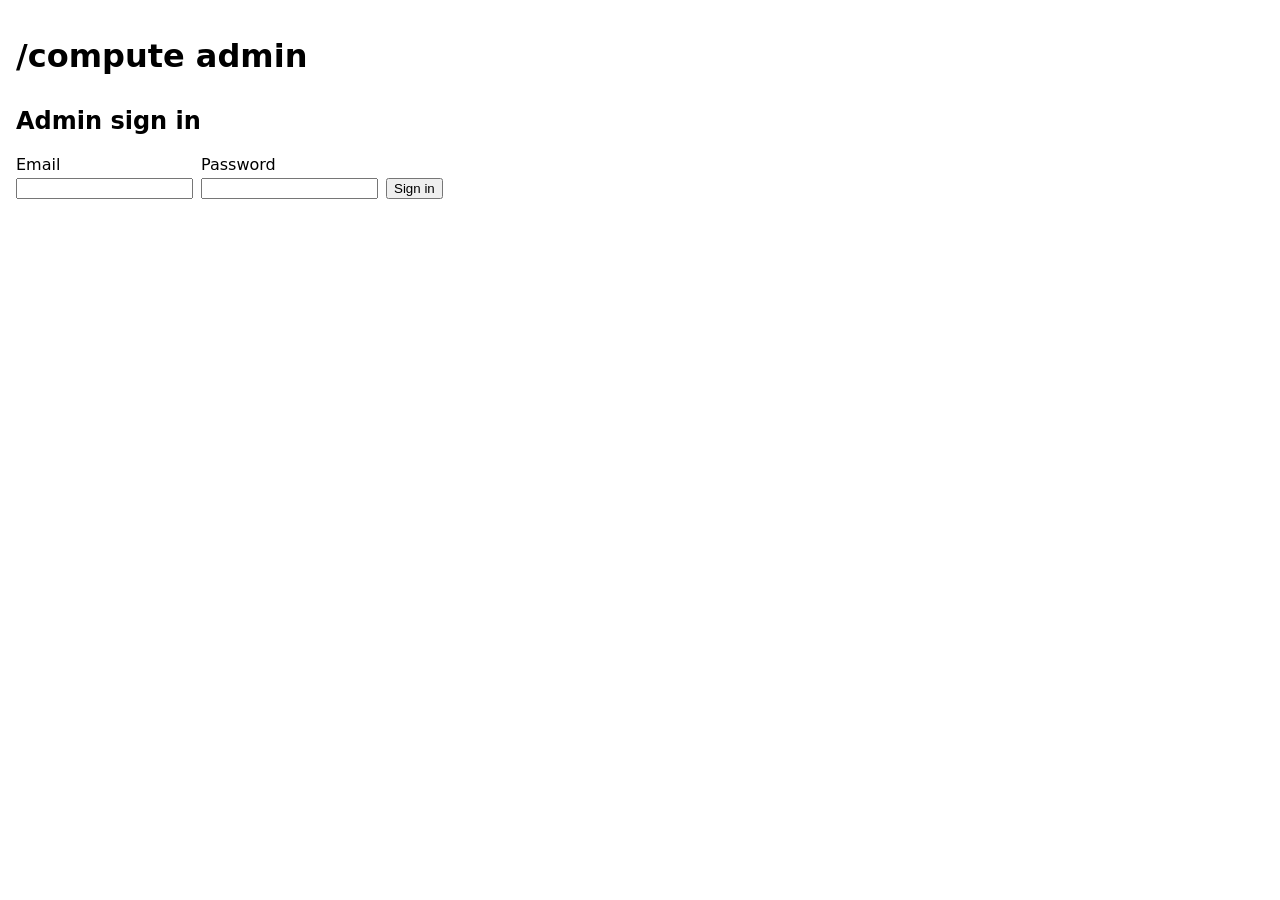
==== src/compute/server/admin/admin.html @ d47b51b7 "feat: pooled LLM inference app for Mac and Windows (v2) Port the llama.cpp RPC inference engine from" ====
<!doctype html>
<html lang="en">
<head>
  <meta charset="utf-8">
  <meta name="viewport" content="width=device-width, initial-scale=1">
  <title>/compute admin</title>
  <style>
    /* Layout only. Restyle freely. */
    body { font-family: system-ui, -apple-system, "Segoe UI", sans-serif; margin: 0 auto; padding: 1rem; max-width: 80rem; }
    section { margin: 2rem 0; }
    form { display: flex; flex-wrap: wrap; align-items: end; gap: 0.5rem; }
    label { display: flex; flex-direction: column; gap: 0.25rem; }
    table { border-collapse: collapse; width: 100%; }
    th, td { text-align: left; padding: 0.25rem 0.5rem; vertical-align: top; }
    [hidden] { display: none !important; }
  </style>
  <script type="module" src="/admin/static/admin.js"></script>
</head>
<body>
  <header>
    <h1>/compute admin</h1>
    <p id="who"></p>
    <p id="message" role="status" aria-live="polite"></p>
  </header>

  <section id="login">
    <h2>Admin sign in</h2>
    <form id="login-form">
      <label>Email <input name="email" type="email" required autocomplete="username"></label>
      <label>Password <input name="password" type="password" required autocomplete="current-password"></label>
      <button type="submit">Sign in</button>
    </form>
  </section>

  <main id="panel" hidden>
    <p>
      <button type="button" id="refresh">Refresh</button>
      <button type="button" id="logout">Sign out</button>
    </p>

    <section id="overview">
      <h2>Overview</h2>
      <dl id="overview-list"></dl>
    </section>

    <section id="users">
      <h2>Users</h2>
      <table>
        <thead>
          <tr><th>Email</th><th>Name</th><th>Balance</th><th>Earned</th><th>Spent</th><th>Flagged</th><th>Banned</th><th>Created</th><th>Actions</th></tr>
        </thead>
        <tbody id="users-body"></tbody>
      </table>
    </section>

    <section id="pool">
      <h2>Pool nodes</h2>
      <table>
        <thead>
          <tr><th>Name</th><th>Chip</th><th>Online</th><th>Committed GB</th><th>In use GB</th><th>Can head</th><th>Draining</th><th>Build</th></tr>
        </thead>
        <tbody id="nodes-body"></tbody>
      </table>
      <h2>Pipelines</h2>
      <table>
        <thead>
          <tr><th>ID</th><th>Model</th><th>State</th><th>tok/s</th><th>Members</th><th>Notes</th><th></th></tr>
        </thead>
        <tbody id="pipelines-body"></tbody>
      </table>
    </section>

    <section id="queue">
      <h2>Queue</h2>
      <table>
        <thead><tr><th>Model</th><th>Queue ID</th><th>Position</th><th>ETA (s)</th><th></th></tr></thead>
        <tbody id="queue-body"></tbody>
      </table>
    </section>

    <section id="models">
      <h2>Models</h2>
      <table>
        <thead><tr><th>ID</th><th>Status</th><th>Size GB</th><th>Arch</th><th>Heads</th><th>Uploaded</th><th></th></tr></thead>
        <tbody id="models-body"></tbody>
      </table>
      <form id="upload-form">
        <label>GGUF file <input name="file" type="file" accept=".gguf" required></label>
        <label>Name (optional) <input name="name" placeholder="file name"></label>
        <button type="submit">Upload model</button>
      </form>
      <progress id="upload-progress" hidden></progress>
    </section>
  </main>
</body>
</html>
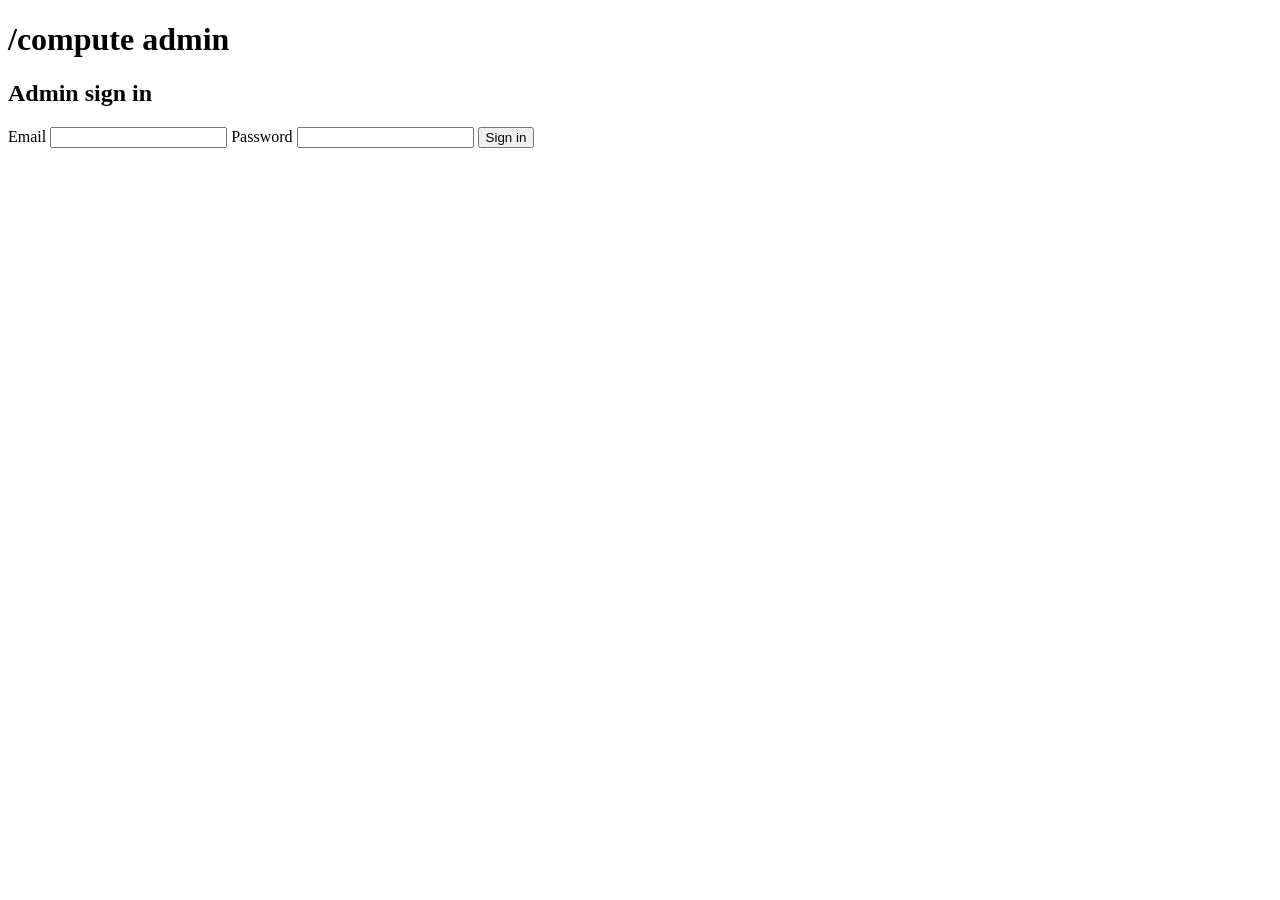
==== commit 5feaae8b: "style: restyle the admin page to match the app Move the admin page's inline styles to admin.css in t" ====
--- a/src/compute/server/admin/admin.html
+++ b/src/compute/server/admin/admin.html
@@ -4,16 +4,7 @@
   <meta charset="utf-8">
   <meta name="viewport" content="width=device-width, initial-scale=1">
   <title>/compute admin</title>
-  <style>
-    /* Layout only. Restyle freely. */
-    body { font-family: system-ui, -apple-system, "Segoe UI", sans-serif; margin: 0 auto; padding: 1rem; max-width: 80rem; }
-    section { margin: 2rem 0; }
-    form { display: flex; flex-wrap: wrap; align-items: end; gap: 0.5rem; }
-    label { display: flex; flex-direction: column; gap: 0.25rem; }
-    table { border-collapse: collapse; width: 100%; }
-    th, td { text-align: left; padding: 0.25rem 0.5rem; vertical-align: top; }
-    [hidden] { display: none !important; }
-  </style>
+  <link rel="stylesheet" href="/admin/static/admin.css">
   <script type="module" src="/admin/static/admin.js"></script>
 </head>
 <body>
